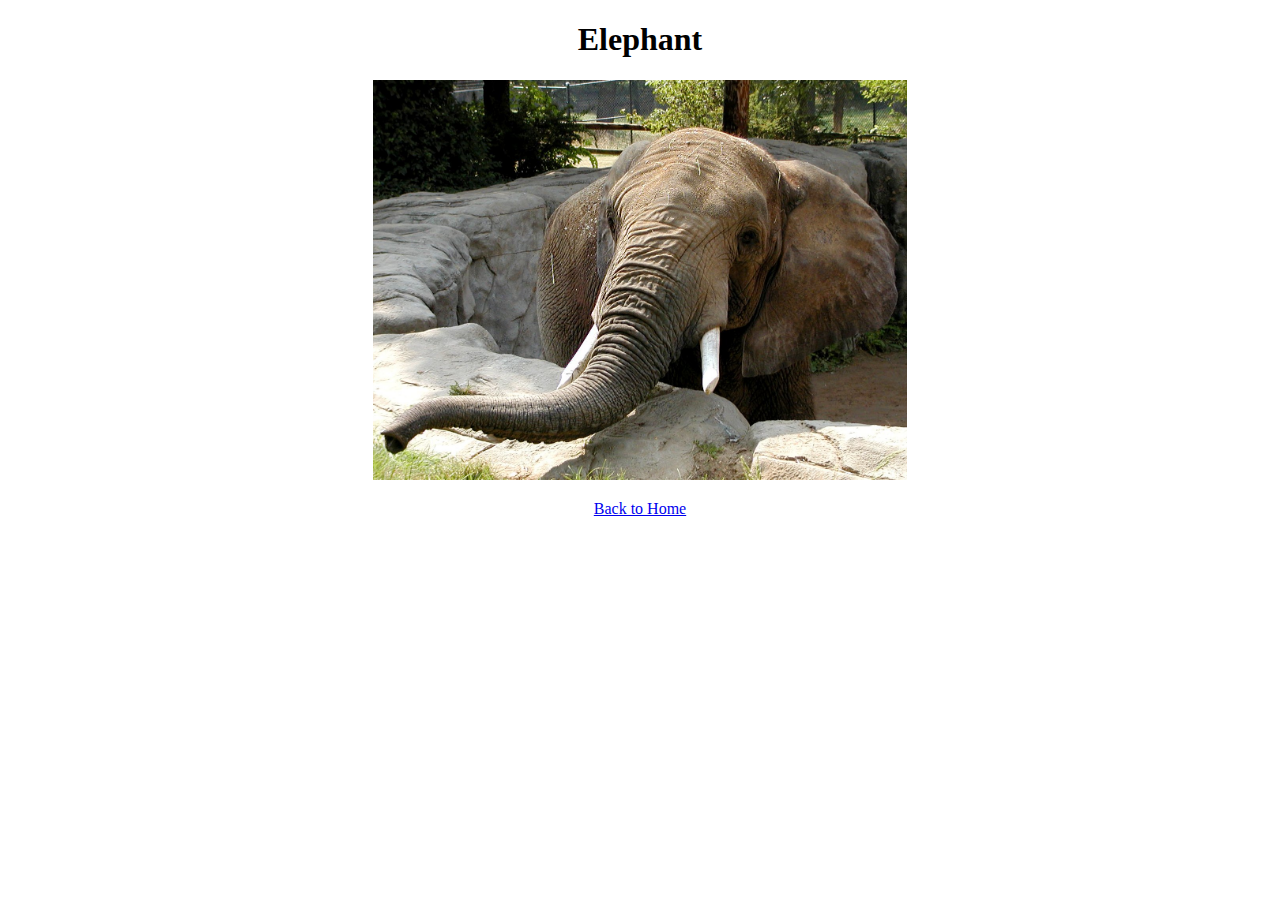
==== Elephant.html @ 880da76e "added elephant page" ====
<!DOCTYPE html>
<head>
    <style>
        h1 {text-align: center;}
        img {text-align: center;}
        p {text-align: center;}
        </style>
    <title>Elephant</title>
</head>
<body>
    <h1>Elephant</h1>
    <p><img src="imgs/Elephant.jpg" alt="turtle width="300" height="400"></p>
    <p> </p>
    <p><a href="index.html">Back to Home</a></p>
</body>
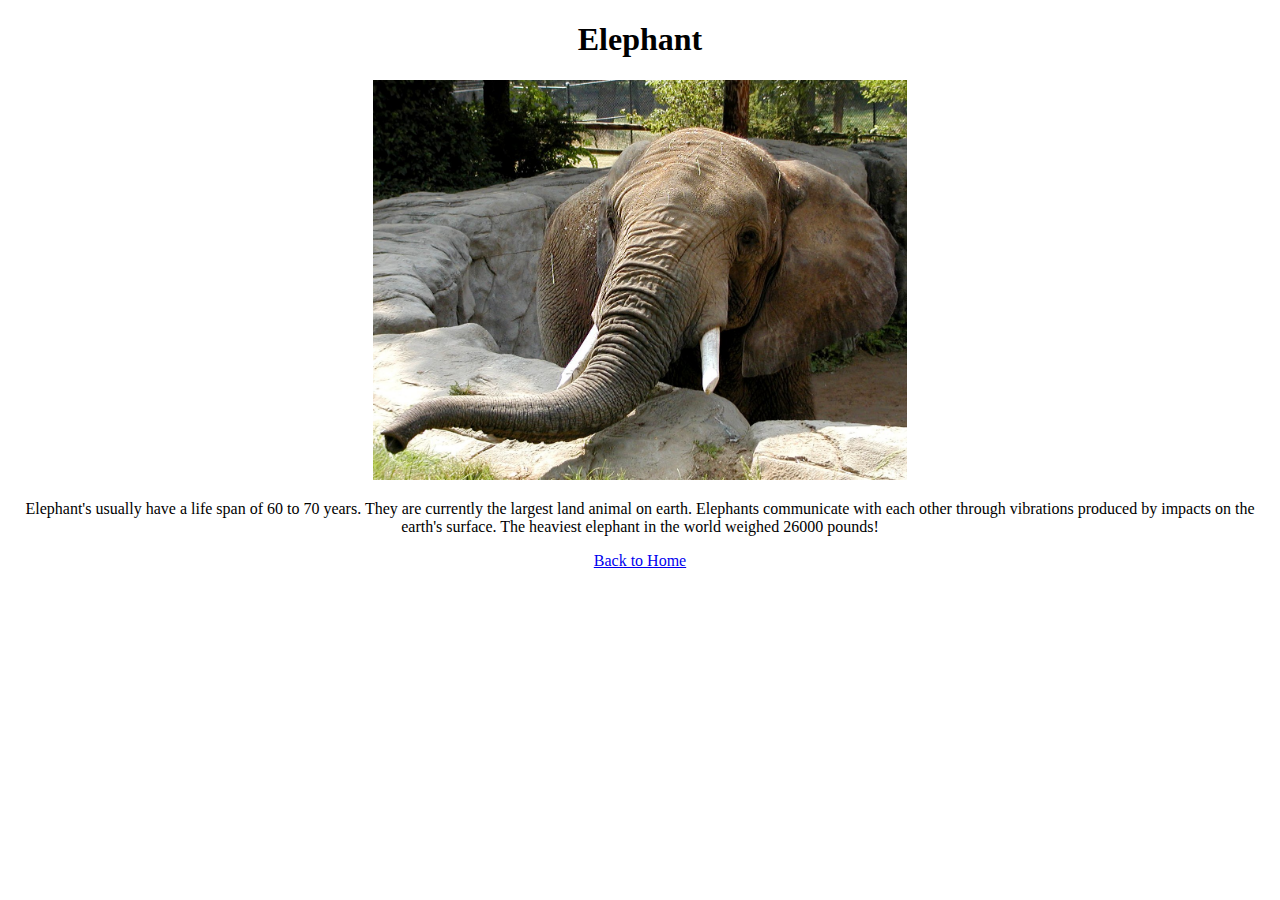
==== commit 501b6817: "added elephant info" ====
--- a/Elephant.html
+++ b/Elephant.html
@@ -10,6 +10,10 @@
 <body>
     <h1>Elephant</h1>
     <p><img src="imgs/Elephant.jpg" alt="turtle width="300" height="400"></p>
-    <p> </p>
+    <p> Elephant's usually have a life span of 60 to 70 years. They are currently 
+        the largest land animal on earth. Elephants communicate with each other 
+        through vibrations produced by impacts on the earth's surface. The 
+        heaviest elephant in the world weighed 26000 pounds!
+    </p>
     <p><a href="index.html">Back to Home</a></p>
 </body>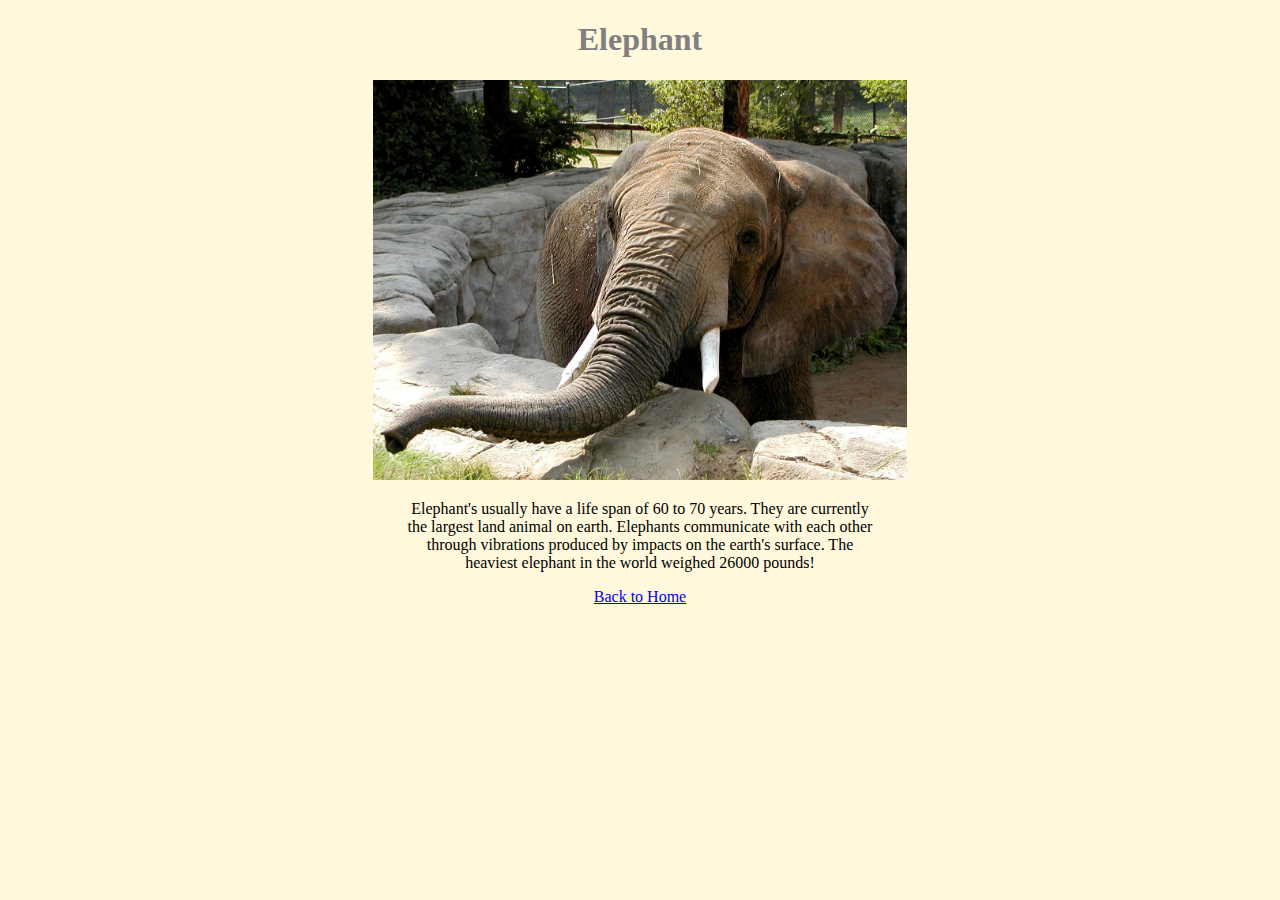
==== commit c037a22a: "added css to pages" ====
--- a/Elephant.html
+++ b/Elephant.html
@@ -1,7 +1,8 @@
 <!DOCTYPE html>
 <head>
     <style>
-        h1 {text-align: center;}
+        body{background-color: cornsilk;}
+        h1 {text-align: center;color:grey;}
         img {text-align: center;}
         p {text-align: center;}
         </style>
@@ -10,9 +11,9 @@
 <body>
     <h1>Elephant</h1>
     <p><img src="imgs/Elephant.jpg" alt="turtle width="300" height="400"></p>
-    <p> Elephant's usually have a life span of 60 to 70 years. They are currently 
-        the largest land animal on earth. Elephants communicate with each other 
-        through vibrations produced by impacts on the earth's surface. The 
+    <p> Elephant's usually have a life span of 60 to 70 years. They are currently <br>
+        the largest land animal on earth. Elephants communicate with each other <br>
+        through vibrations produced by impacts on the earth's surface. The <br>
         heaviest elephant in the world weighed 26000 pounds!
     </p>
     <p><a href="index.html">Back to Home</a></p>
